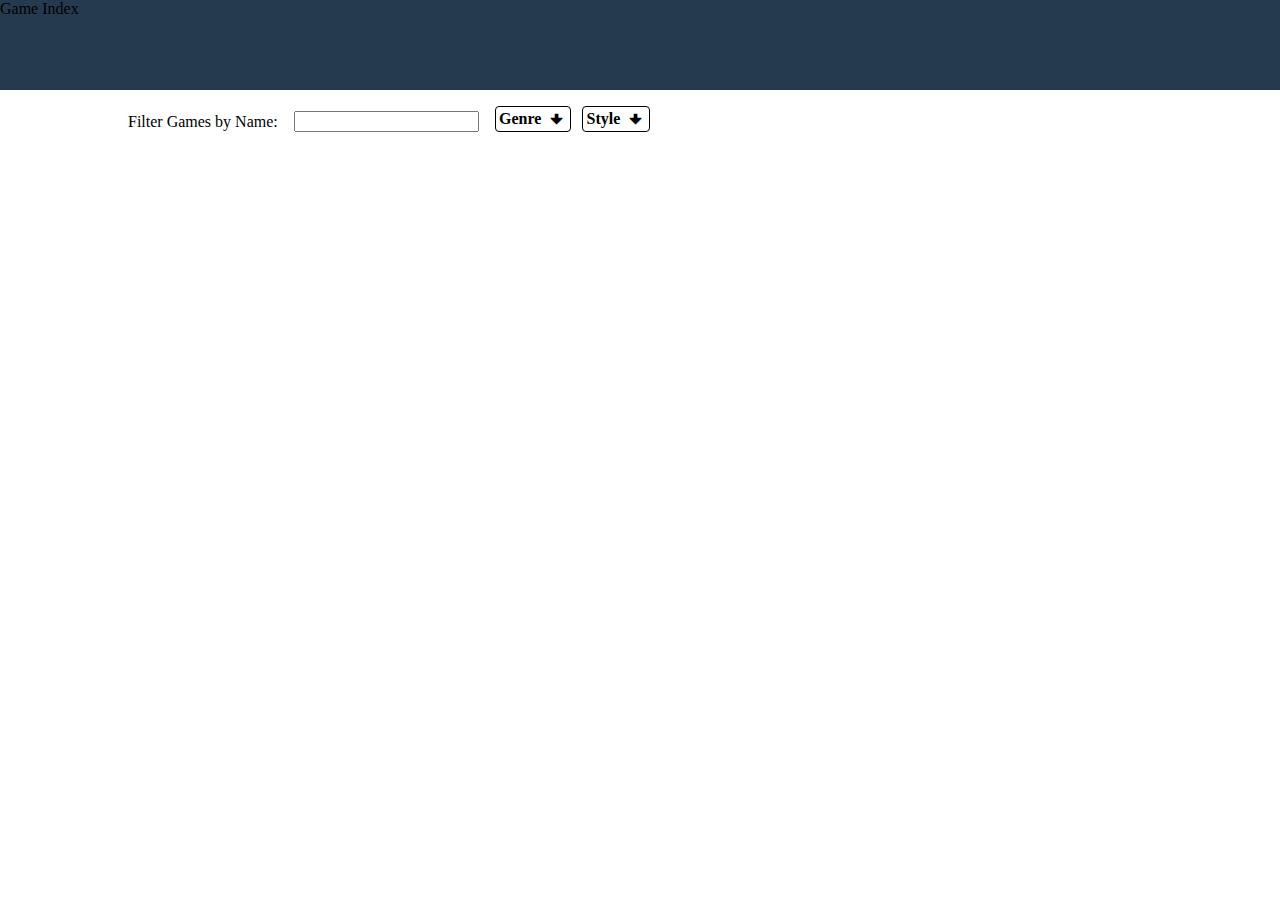
==== game_index.html @ 8f03274e "Finished seasons assigment. Created game index html, basic styling and genre logic selection." ====
<!DOCTYPE html>
<html lang="en">
  <head>
    <meta charset="UTF-8" />
    <meta http-equiv="X-UA-Compatible" content="IE=edge" />
    <meta name="viewport" content="width=device-width, initial-scale=1.0" />
    <script src="jquery-3.6.1.min.js" type="text/javascript"></script>
    <script src="gi_javascript.js" type="text/javascript"></script>
    <link rel="stylesheet" href="stylesheets/game_index/gi_stylesheet.css" />
    <title>Game Index</title>
  </head>
  <body>
    <div class="main-container">
      <div class="header">
        <div>Game Index</div>
      </div>
      <div class="content-container">
        <div class="display-options">
          <div class="search-options">
            <label class="filter-by-name" for="search-box">
              Filter Games by Name:
            </label>
            <input type="text" name="search-box" />
            <div class="reset-filter"></div>
          </div>
          <div class="filter-options">
            <div class="genre-box-container box-container">
              <div class="genre-box select-box">
                Genre
              </div>
              <div id="genre-checkboxes" class="checkboxes">
                <label for="genre-one">
                  <input type="checkbox" id="genre-one" class="genre-checkbox" />First checkbox</label>
                <label for="genre-two">
                  <input type="checkbox" id="genre-two" class="genre-checkbox"/>Second checkbox</label>
                <label for="genre-three">
                  <input type="checkbox" id="genre-three" class="genre-checkbox"/>Third checkbox</label>
              </div>
            </div>
            </div>
            <div class="style-box-container box-container">
              <div class="style-box select-box">
                Style
              </div>
              <div id="style-checkboxes" class="checkboxes">
                <label for="style-one">
                  <input type="checkbox" class="style-checkbox" id="style-one" />First checkbox</label>
                <label for="style-two">
                  <input type="checkbox" class="style-checkbox" id="style-two" />Second checkbox</label>
                <label for="style-three">
                  <input type="checkbox" class="style-checkbox" id="style-three" />Third checkbox</label>
              </div>
            </div>
          </div>
        </div>
        <div class="games-container"></div>
      </div>
      <div class="footer"></div>
    </div>
  </body>
</html>
---- stylesheets/game_index/gi_stylesheet.css ----
body {
  padding: 0;
  margin: 0;
}

.main-container {
  display: flex;
  flex-direction: column;
  gap: 1rem;
  min-height: 100vh;
}

.header {
  background-color: rgb(37, 58, 78);
  height: 10vh;
}

.content-container {
  display: flex;
  flex-direction: column;
}

.display-options {
  display: flex;
  gap: 1rem;
  width: 100%;
}

.search-options {
  display: flex;
  align-self: flex-end;
  width: fit-content;
  margin-left: 10%;
  align-items: center;
  justify-content: center;
}

input {
  margin-left: 1rem;
}

.filter-options {
  display: flex;
  gap: 1rem;
}

.box-container {
  position: relative;

  -webkit-touch-callout: none; /* iOS Safari */
  -webkit-user-select: none; /* Safari */
  -khtml-user-select: none; /* Konqueror HTML */
  -moz-user-select: none; /* Old versions of Firefox */
  -ms-user-select: none; /* Internet Explorer/Edge */
  user-select: none; /* Non-prefixed version, currently */
}

.select-box {
  width: 100%;
  font-weight: bold;
  border: 0.1rem solid black;
  padding-left: 0.2rem;
  border-radius: 0.25rem;
  cursor: pointer;
  height: 1.5rem;

  display: flex;
  align-items: center;
  overflow: visible;
}

.select-box::after {
  content: "🠟";
  margin-left: 0.5rem;
}

.checkboxes {
  display: none;
  flex-direction: column;
  border: 1px #dadada solid;
  position: absolute;
  top: 1.7rem;
  left: 0;
  width: max-content;
  overflow: visible;
}

.checkboxes label {
  display: block;
  padding-right: 0.5rem;
}

.checkboxes label:hover {
  background-color: #1e90ff;
  cursor: pointer;
}
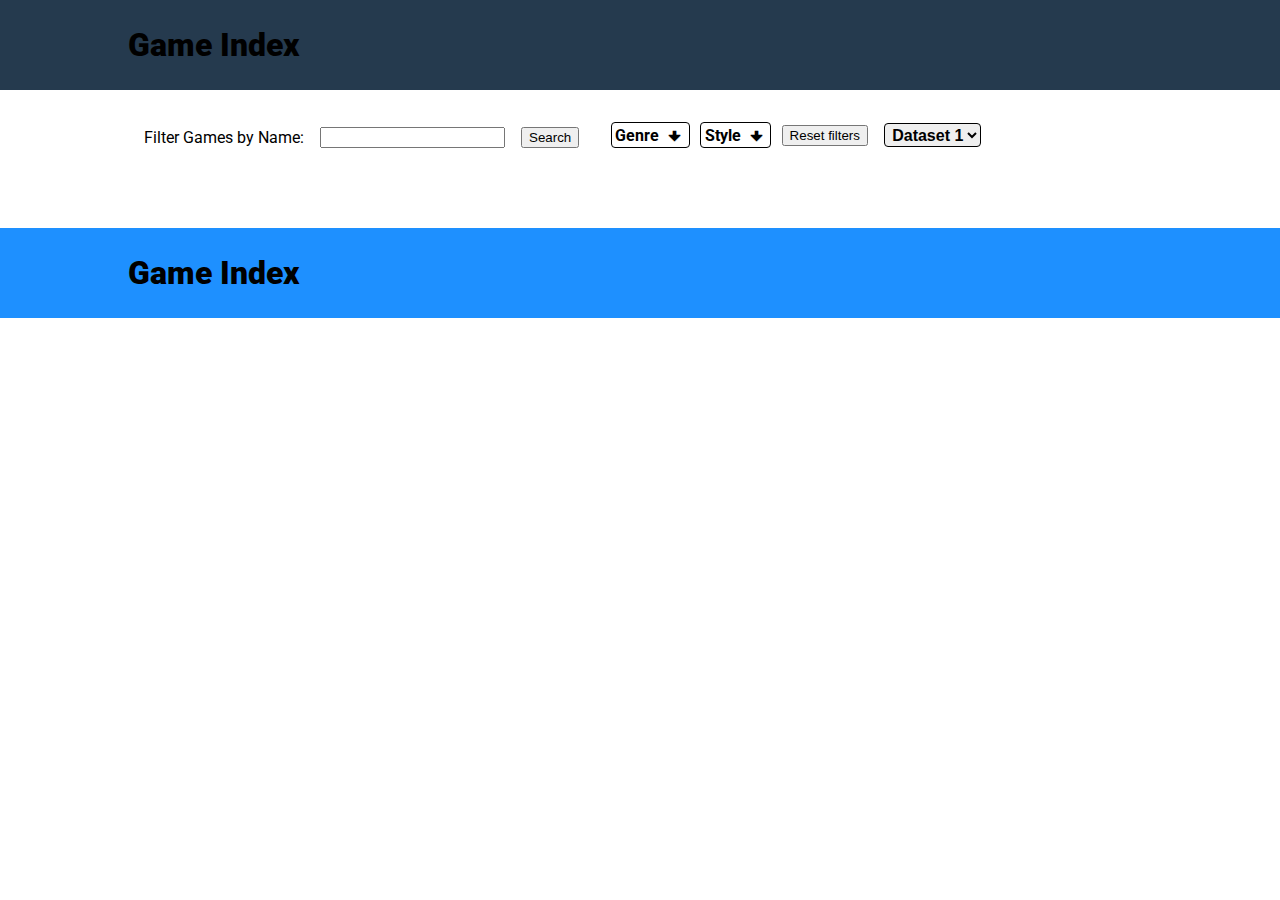
==== commit 7a3e5632: "Added logic for populating games from json. Added dataset election. Added reset filter. Made changes" ====
--- a/game_index.html
+++ b/game_index.html
@@ -12,7 +12,7 @@
   <body>
     <div class="main-container">
       <div class="header">
-        <div>Game Index</div>
+        <div class="site-name">Game Index</div>
       </div>
       <div class="content-container">
         <div class="display-options">
@@ -21,41 +21,30 @@
               Filter Games by Name:
             </label>
             <input type="text" name="search-box" />
+            <button>Search</button>
             <div class="reset-filter"></div>
           </div>
           <div class="filter-options">
             <div class="genre-box-container box-container">
-              <div class="genre-box select-box">
-                Genre
-              </div>
-              <div id="genre-checkboxes" class="checkboxes">
-                <label for="genre-one">
-                  <input type="checkbox" id="genre-one" class="genre-checkbox" />First checkbox</label>
-                <label for="genre-two">
-                  <input type="checkbox" id="genre-two" class="genre-checkbox"/>Second checkbox</label>
-                <label for="genre-three">
-                  <input type="checkbox" id="genre-three" class="genre-checkbox"/>Third checkbox</label>
-              </div>
-            </div>
+              <div class="genre-box select-box">Genre</div>
+              <div id="genre-checkboxes" class="checkboxes"></div>
             </div>
             <div class="style-box-container box-container">
-              <div class="style-box select-box">
-                Style
-              </div>
-              <div id="style-checkboxes" class="checkboxes">
-                <label for="style-one">
-                  <input type="checkbox" class="style-checkbox" id="style-one" />First checkbox</label>
-                <label for="style-two">
-                  <input type="checkbox" class="style-checkbox" id="style-two" />Second checkbox</label>
-                <label for="style-three">
-                  <input type="checkbox" class="style-checkbox" id="style-three" />Third checkbox</label>
-              </div>
+              <div class="style-box select-box">Style</div>
+              <div id="style-checkboxes" class="checkboxes"></div>
             </div>
+            <button class="reset-filters">Reset filters</button>
+            <select name="dataset" id="dataset-id" class="dataset-select">
+              <option value="dataset1">Dataset 1</option>
+              <option value="dataset2">Dataset 2</option>
+            </select>
           </div>
         </div>
-        <div class="games-container"></div>
       </div>
-      <div class="footer"></div>
+      <div class="games-container"></div>
+      <footer class="footer">
+        <div class="site-name">Game Index</div>
+      </footer>
     </div>
   </body>
 </html>
--- a/stylesheets/game_index/gi_stylesheet.css
+++ b/stylesheets/game_index/gi_stylesheet.css
@@ -1,6 +1,10 @@
+@import url("https://fonts.googleapis.com/css2?family=Inter&family=Roboto:wght@400&display=swap");
 body {
   padding: 0;
   margin: 0;
+
+  font-family: "Inter", sans-serif;
+  font-family: "Roboto", sans-serif;
 }
 
 .main-container {
@@ -13,6 +17,15 @@
 .header {
   background-color: rgb(37, 58, 78);
   height: 10vh;
+  display: flex;
+  align-items: center;
+  justify-content: flex-start;
+}
+
+.site-name {
+  margin-left: 10%;
+  font-weight: 900;
+  font-size: xx-large;
 }
 
 .content-container {
@@ -24,6 +37,7 @@
   display: flex;
   gap: 1rem;
   width: 100%;
+  margin: 1rem;
 }
 
 .search-options {
@@ -33,15 +47,18 @@
   margin-left: 10%;
   align-items: center;
   justify-content: center;
-}
-
-input {
-  margin-left: 1rem;
+  gap: 1rem;
+}
+
+button {
+  cursor: pointer;
 }
 
 .filter-options {
   display: flex;
   gap: 1rem;
+  align-items: center;
+  justify-content: center;
 }
 
 .box-container {
@@ -78,19 +95,156 @@
   display: none;
   flex-direction: column;
   border: 1px #dadada solid;
+  border-radius: 0.2rem;
   position: absolute;
   top: 1.7rem;
   left: 0;
   width: max-content;
   overflow: visible;
-}
-
-.checkboxes label {
-  display: block;
+  background-color: white;
+  padding: 0.2rem;
+}
+
+.checkbox-label {
+  display: flex;
+  justify-content: space-between;
   padding-right: 0.5rem;
-}
-
-.checkboxes label:hover {
+  font-size: 1.5rem;
+  cursor: pointer;
+  border-radius: .25rem;
+  padding: .25rem;
+}
+
+.checkbox-label:hover {
   background-color: #1e90ff;
-  cursor: pointer;
-}
+}
+
+.checkbox {
+    width: 2rem;
+    cursor: pointer;
+}
+
+.dataset-select {
+  width: 100%;
+  font-weight: bold;
+  border: 0.1rem solid black;
+  padding-left: 0.2rem;
+  border-radius: 0.25rem;
+  cursor: pointer;
+  height: 1.5rem;
+  font-size: 1rem;
+  width: fit-content;
+}
+
+option {
+  font-size: 1.25rem;
+  padding: 0.25rem;
+  cursor: pointer;
+}
+
+.games-container {
+  display: grid;
+  grid-template-columns: 1fr 1fr 1fr;
+  gap: 1rem;
+  margin: 1rem;
+  justify-content: center;
+}
+
+.game-container {
+  display: grid;
+  grid-column: 1fr 1fr;
+  border: 0.2rem solid gray;
+  border-radius: 0.5rem;
+  height: fit-content;
+  padding: 2rem;
+  justify-content: flex-start;
+  gap: 2rem;
+  height: 15rem;
+}
+
+.game-image-url {
+  width: 10rem;
+  grid-column: 1;
+}
+
+.game-info {
+  display: flex;
+  flex-direction: column;
+  align-items: flex-start;
+  justify-content: flex-start;
+  grid-column: 2;
+  gap: 2rem;
+}
+
+.game-name {
+  font-weight: 900;
+  font-size: 1.5rem;
+  
+  /* width: 200px;
+  white-space: nowrap;
+  overflow: hidden;
+  text-overflow: ellipsis;
+  white-space: nowrap;
+  display: inline-block;
+  margin: 0; */
+}
+
+.game-info-holder {
+  display: flex;
+  flex-direction: column;
+  gap: 0.5rem;
+}
+
+.game-info-type {
+  font-weight: 900;
+}
+
+footer {
+  background-color: #1e90ff;
+  height: 10vh;
+  display: flex;
+  align-items: center;
+}
+
+@media (max-width: 1290px) {
+  .games-container {
+    display: grid;
+    grid-template-columns: 1fr 1fr;
+    gap: 1rem;
+    margin: 1rem;
+  }
+}
+
+@media (max-width: 950px) {
+  .games-container {
+    display: grid;
+    grid-template-columns: 1fr;
+    gap: 1rem;
+    margin: 1rem;
+  }
+
+  .search-options {
+    margin-left: 0;
+    align-self: center;
+
+  }
+
+  .display-options {
+    display: flex;
+    flex-direction: column;
+    margin: 0;
+    padding: .5rem;
+  }
+
+  .games-container {
+    margin: 0;
+  }
+
+  .filter-options {
+    gap: .5rem;
+  }
+
+  .select-box {
+    
+  }
+}
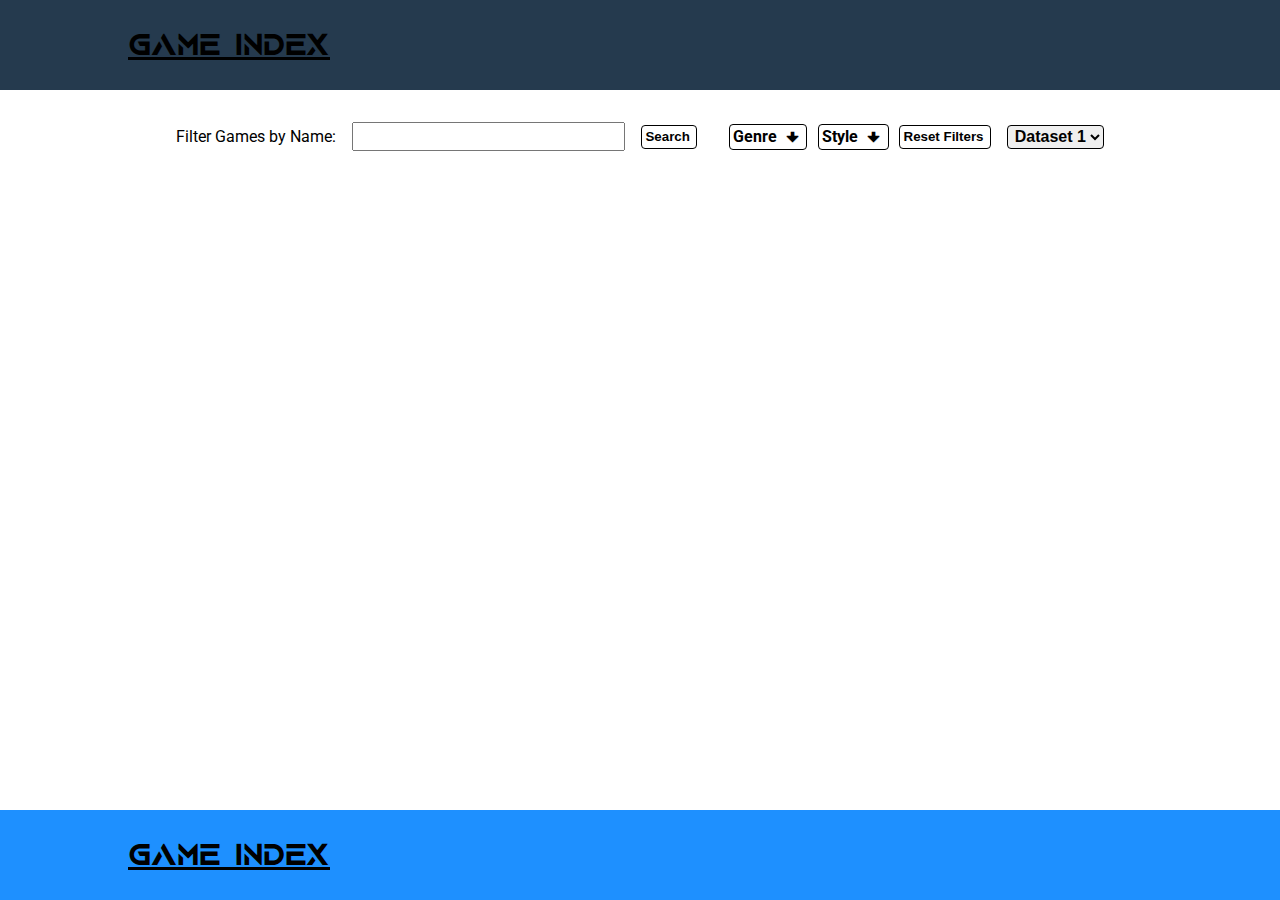
==== commit 535de471: "Added search functionality. Added styling on elements when filters are selected. Completed all assig" ====
--- a/game_index.html
+++ b/game_index.html
@@ -7,6 +7,7 @@
     <script src="jquery-3.6.1.min.js" type="text/javascript"></script>
     <script src="gi_javascript.js" type="text/javascript"></script>
     <link rel="stylesheet" href="stylesheets/game_index/gi_stylesheet.css" />
+    <link rel="stylesheet" href="stylesheets/game_index/aplliedClasses.css" />
     <title>Game Index</title>
   </head>
   <body>
@@ -20,8 +21,8 @@
             <label class="filter-by-name" for="search-box">
               Filter Games by Name:
             </label>
-            <input type="text" name="search-box" />
-            <button>Search</button>
+            <input type="text" name="search-box" class="search-box"/>
+            <button class="search-button">Search</button>
             <div class="reset-filter"></div>
           </div>
           <div class="filter-options">
@@ -33,15 +34,15 @@
               <div class="style-box select-box">Style</div>
               <div id="style-checkboxes" class="checkboxes"></div>
             </div>
-            <button class="reset-filters">Reset filters</button>
+            <button class="reset-filters">Reset Filters</button>
             <select name="dataset" id="dataset-id" class="dataset-select">
               <option value="dataset1">Dataset 1</option>
               <option value="dataset2">Dataset 2</option>
             </select>
           </div>
         </div>
+        <div class="games-container"></div>
       </div>
-      <div class="games-container"></div>
       <footer class="footer">
         <div class="site-name">Game Index</div>
       </footer>
--- a/stylesheets/game_index/gi_stylesheet.css
+++ b/stylesheets/game_index/gi_stylesheet.css
@@ -1,4 +1,9 @@
 @import url("https://fonts.googleapis.com/css2?family=Inter&family=Roboto:wght@400&display=swap");
+
+@font-face {
+  font-family: "CustomFont";
+  src: url("/public/fonts/AquireBold-8Ma60.otf") format("opentype");
+}
 body {
   padding: 0;
   margin: 0;
@@ -15,6 +20,7 @@
 }
 
 .header {
+  grid-row: 1;
   background-color: rgb(37, 58, 78);
   height: 10vh;
   display: flex;
@@ -25,18 +31,23 @@
 .site-name {
   margin-left: 10%;
   font-weight: 900;
-  font-size: xx-large;
+  font-size: 2rem;
+  font-family: "CustomFont";
+  text-decoration: underline;
 }
 
 .content-container {
   display: flex;
   flex-direction: column;
+  grid-row: 2;
+  height: max-content;
+  flex: 1;
 }
 
 .display-options {
   display: flex;
   gap: 1rem;
-  width: 100%;
+  width: fit-content;
   margin: 1rem;
 }
 
@@ -50,8 +61,25 @@
   gap: 1rem;
 }
 
+.search-box {
+  font-size: 1.25rem;
+}
+
 button {
   cursor: pointer;
+  font-weight: bold;
+  border: 0.1rem solid black;
+  padding-left: 0.2rem;
+  border-radius: 0.25rem;
+  cursor: pointer;
+  height: 1.5rem;
+  background-color: white;
+}
+
+button:hover {
+  box-shadow: 0 0 0.2rem gray;
+  background-color: #1e90ff;
+  color: white;
 }
 
 .filter-options {
@@ -59,6 +87,14 @@
   gap: 1rem;
   align-items: center;
   justify-content: center;
+}
+
+.filter-by-name {
+  width: max-content;
+}
+
+.reset-filters {
+  width: max-content;
 }
 
 .box-container {
@@ -89,6 +125,11 @@
 .select-box::after {
   content: "🠟";
   margin-left: 0.5rem;
+}
+
+.select-box:hover {
+  box-shadow: 0 0 0.2rem gray;
+  border-color: #1e90ff;
 }
 
 .checkboxes {
@@ -111,8 +152,8 @@
   padding-right: 0.5rem;
   font-size: 1.5rem;
   cursor: pointer;
-  border-radius: .25rem;
-  padding: .25rem;
+  border-radius: 0.25rem;
+  padding: 0.25rem;
 }
 
 .checkbox-label:hover {
@@ -120,8 +161,8 @@
 }
 
 .checkbox {
-    width: 2rem;
-    cursor: pointer;
+  width: 2rem;
+  cursor: pointer;
 }
 
 .dataset-select {
@@ -135,6 +176,10 @@
   font-size: 1rem;
   width: fit-content;
 }
+.dataset-select:hover {
+  box-shadow: 0 0 0.2rem gray;
+  border-color: #1e90ff;
+}
 
 option {
   font-size: 1.25rem;
@@ -148,6 +193,7 @@
   gap: 1rem;
   margin: 1rem;
   justify-content: center;
+  min-height: 100%;
 }
 
 .game-container {
@@ -165,6 +211,7 @@
 .game-image-url {
   width: 10rem;
   grid-column: 1;
+  align-self: center;
 }
 
 .game-info {
@@ -179,7 +226,7 @@
 .game-name {
   font-weight: 900;
   font-size: 1.5rem;
-  
+
   /* width: 200px;
   white-space: nowrap;
   overflow: hidden;
@@ -200,6 +247,7 @@
 }
 
 footer {
+  grid-row: 3;
   background-color: #1e90ff;
   height: 10vh;
   display: flex;
@@ -213,6 +261,16 @@
     gap: 1rem;
     margin: 1rem;
   }
+
+  .display-options {
+    align-self: center;
+  }
+
+  .search-options {
+    margin-left: 0;
+    align-self: center;
+    margin-left: 0px;
+  }
 }
 
 @media (max-width: 950px) {
@@ -223,28 +281,34 @@
     margin: 1rem;
   }
 
-  .search-options {
-    margin-left: 0;
-    align-self: center;
-
-  }
-
   .display-options {
     display: flex;
     flex-direction: column;
     margin: 0;
-    padding: .5rem;
+    padding: 0.5rem;
+    align-items: center;
+    justify-content: center;
   }
 
   .games-container {
     margin: 0;
   }
+  .game-container {
+    padding: .25rem;
+  }
 
   .filter-options {
-    gap: .5rem;
-  }
-
-  .select-box {
-    
-  }
-}
+    gap: 0.5rem;
+  }
+}
+
+@media (max-width: 450px) {
+  .search-options {
+    display: flex;
+    flex-direction: column;
+  }
+
+  .checkbox-label {
+    font-size: 1rem;
+  }
+}
--- a/stylesheets/game_index/aplliedClasses.css
+++ b/stylesheets/game_index/aplliedClasses.css
@@ -0,0 +1,5 @@
+.filter-selected {
+    border-color: blue;
+    background-color: rgba(53, 112, 167, 0.8);
+    color: white;
+}